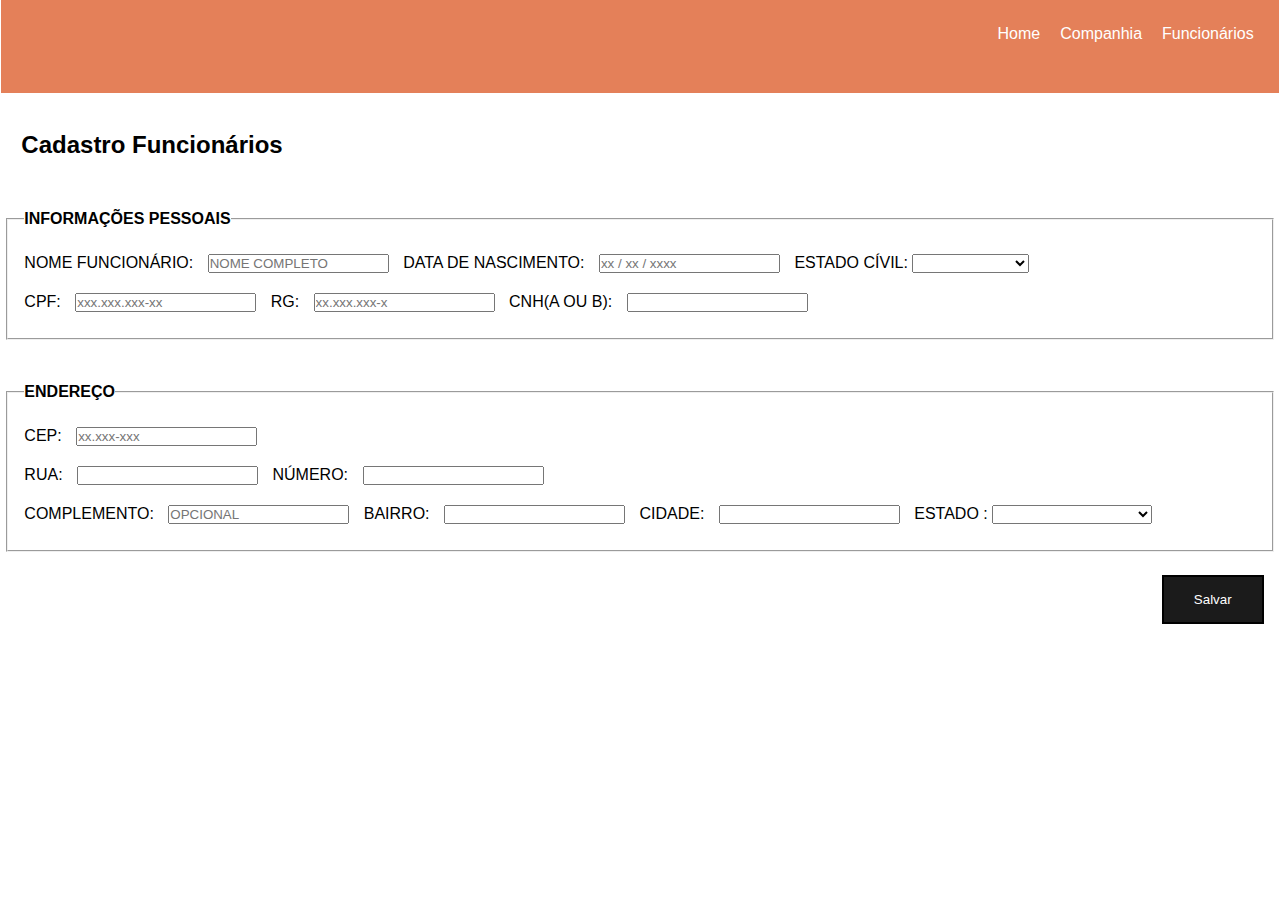
==== work.html @ 03dee949 "adicionado a estrutura" ====
<!DOCTYPE html>
<html lang="pt-br">
    <head>
        <meta charset="UTF-8">
        <meta name="viewport" content="width=device-width, initial-scale=1.0">
        <link rel="stylesheet" href="style.css">
        <link rel="icon" type="image/png" href="https://image.flaticon.com/icons/svg/1027/1027029.svg">
        <title>gFuncionário</title>
    </head>
    <body>
        <section id="container">
            <header id="cabecalho">
                <div>
                     <ul>
                         <li>
                             <a href="index.html">Home</a>    
                         </li>
                         <li>
                             <a href="#">Companhia</a>
                         </li>
                         <li>
                             <a href="">Funcionários</a>
                         </li>
                     </ul>
                </div>
            </header>
            <br>
            <div>
                <h2>Cadastro Funcionários</h2><br>
                <form id="work_us">
                    <fieldset>
                        <legend>Informações Pessoais</legend>
                        <label for="nomeFun">Nome Funcionário: </label>
                        <input type="text" id="nomeFun" placeholder="NOME COMPLETO">

                        <label for="dataNasc">Data de Nascimento:</label>
                        <input type="text" id="dataNasc" placeholder="xx / xx / xxxx" maxlength="8"> 

                        <label for="estado_civil">Estado Cívil:</label>
                        <select name="estado_civil" id="estado_civil">
                            <optgroup label="Estado Cívil">
                                <option value="" selected></option>
                                <option value="">Solteiro(a)</option>
                                <option value="">Casado(a)</option>
                                <option value="">Divorciado(a)</option>
                                <option value="">Viuvo(a)</option>
                            </optgroup>
                        </select> <br>

                        <label for="cpf">CPF:</label>
                        <input type="text" id="cpf" placeholder="xxx.xxx.xxx-xx"  maxlength="11">

                        <label for="rg">RG:</label>
                        <input type="text" id="rg" placeholder="xx.xxx.xxx-x" maxlength="9">

                        <label for="cnh-tipo">CNH(A ou B):</label>
                        <input type="text" id="cnh-tipo">
                    </fieldset>
                    <br>
                    <fieldset>
                        <legend>Endereço</legend>
                        <label for="cep">CEP:</label>
                        <input type="text" id="cep" placeholder="xx.xxx-xxx"> <br>

                        <label for="rua">Rua:</label>
                        <input type="text" name="" id="rua">

                        <label for="numero">Número:</label>
                        <input type="text" name="" id="numero"> <br>
                        
                        <label for="complement">Complemento:</label>
                        <input type="text" id="complement" placeholder="OPCIONAL">

                        <label for="bairro">Bairro:</label>
                        <input type="text" name="" id="bairro">

                        <label for="city">Cidade:</label>
                        <input type="text" name="" id="city">

                        <label for="estado">Estado :</label>
                        <select name="estado" id="estado">
                        <optgroup label="Estado">
                            <option value="Vazio" selected></option>
                            <option value="AC">Acre</option>
                            <option value="AL">Alagoas</option>
                            <option value="AP">Amapá</option>
                            <option value="AM">Amazonas</option>
                            <option value="BA">Bahia</option>
                            <option value="CE">Ceará</option>
                            <option value="ES">Espírito Santo</option>
                            <option value="GO">Goiás</option>
                            <option value="MA">Manharão</option>
                            <option value="MS">Mato Grosso do Sul</option>
                            <option value="MG">Minas Gerais</option>
                            <option value="PA">Pará</option>
                            <option value="PB">Pernambuco</option>
                            <option value="PI">Piauí</option>
                            <option value="RJ">Rio de Janeiro</option>
                            <option value="RN">Rio Grande do Norte</option>
                            <option value="RS">Rio Grande do Sul</option>
                            <option value="RO">Rondônia</option>
                            <option value="RR">Roraima</option>
                            <option value="SC">Santa Catarina</option>
                            <option value="SP">São Paulo</option>
                            <option value="SE">Sergipe</option>
                            <option value="TO">Tocantins</option>
                            <option value="DF">Distrito Federal</option>
                        </optgroup>
                        </select>

                    </fieldset>
                    
                   <div>
                        <input type="submit" id="submit" value="Salvar">

                    </div>
                </form>
            </div>
            
       
        </section> 
    </body>
</html>
---- style.css ----
*{
    margin: 0;
    padding: 0;
}
body{
    font-family: 'Trebuchet MS', 'Lucida Sans Unicode', 'Lucida Grande', 'Lucida Sans', Arial, sans-serif; 
}
#container{
    margin: 0 auto;
    width: 99.79vw;
    background-color: rgb(255, 255, 255);   
}

#cabecalho{
    padding: 15px;
    height: 7vh;
    background-color: rgb(228, 128, 89);
}

#cabecalho ul {
    list-style-type: none;
    float: right;
}
#cabecalho ul li{
    margin: 10px;
    float: left;
}
#cabecalho li a{
    text-decoration: none;
    line-height: 10px;
    color: #fff;
    cursor: pointer;
}

h1{
    margin: 30px;
    margin-left: 200px;
    font-family:'Playfair Display SC', serif;
    font-style: oblique;
    font-size: 2em;
    
}

#img-central{
    width: 30vw;
    margin-top: 30px;
    margin-left: 430px;
    opacity: 0.7;
    border-radius: 10px;
}

#footer{
    
    height: 7vh;
    padding: 15px;
    margin-top: 100px;
    font-size: 0.8em;
    color: #000;
    font-weight: bold;
    background-color: rgb(247, 203, 162);
}


/*HTML TRABALHE CONOSCO*/
h2{
    margin: 20px;
}
#work_us{

    margin: 5px;
}
legend{
    font-weight: bold;
}
fieldset{
    margin: 0.8em 0;
    padding: 1em ;
    text-transform: uppercase;
    position: relative;
    
}
label{
    display: inline;
}
input{
    margin: 10px;
}

#submit{
    padding: 15px 30px;
    float: right;
    background: rgb(27, 27, 27);
    color: #fff;
    border: 2px solid #000;
    cursor: pointer;
}
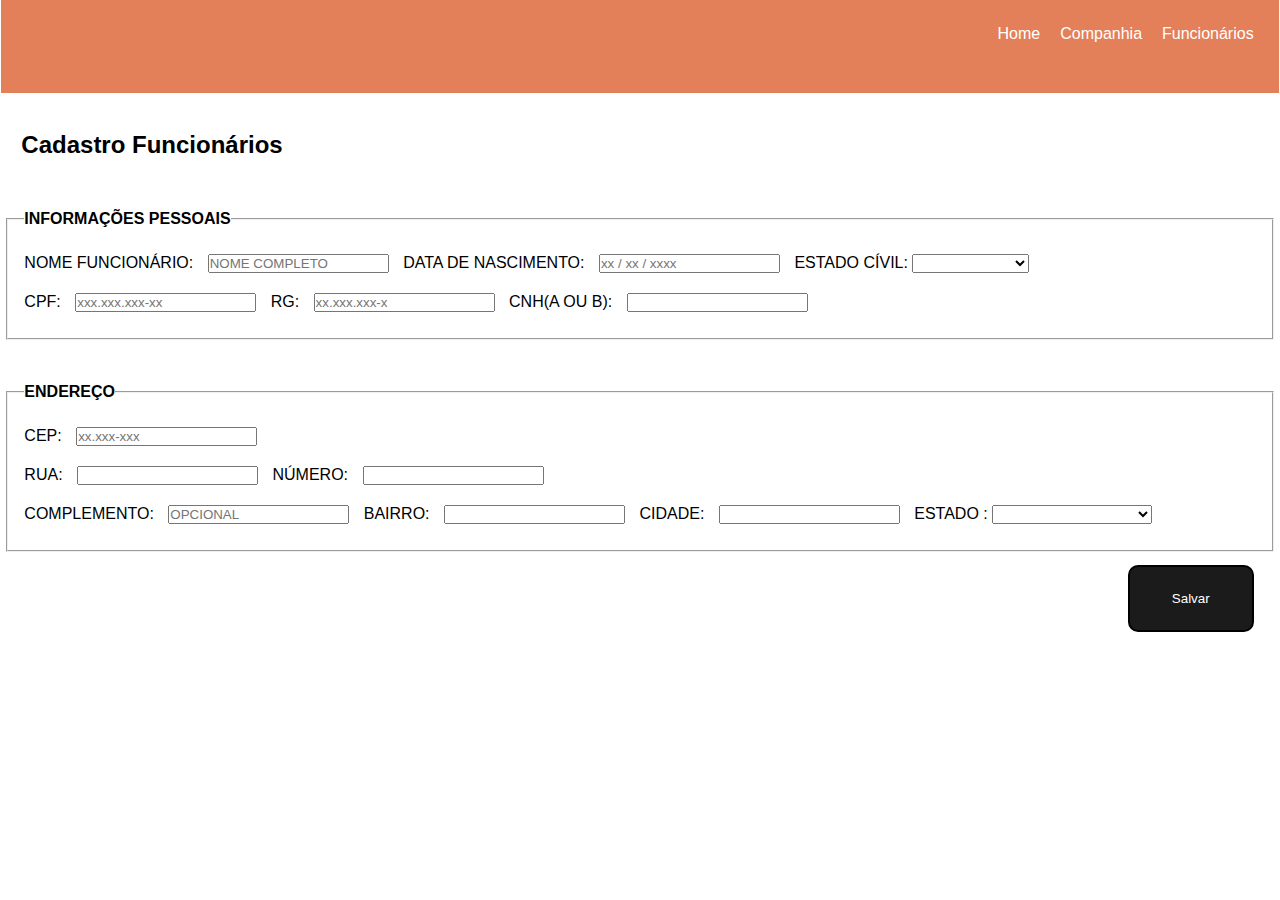
==== commit b71b161d: "colocar parametros de funcionamento na formulario de cadastro" ====
--- a/work.html
+++ b/work.html
@@ -5,7 +5,7 @@
         <meta name="viewport" content="width=device-width, initial-scale=1.0">
         <link rel="stylesheet" href="style.css">
         <link rel="icon" type="image/png" href="https://image.flaticon.com/icons/svg/1027/1027029.svg">
-        <title>gFuncionário</title>
+        <title>Funcionário</title>
     </head>
     <body>
         <section id="container">
@@ -34,10 +34,10 @@
                         <input type="text" id="nomeFun" placeholder="NOME COMPLETO">
 
                         <label for="dataNasc">Data de Nascimento:</label>
-                        <input type="text" id="dataNasc" placeholder="xx / xx / xxxx" maxlength="8"> 
+                        <input type="text" id="dataNasc" placeholder="xx / xx / xxxx" minlength="9" maxlength="10"> 
 
-                        <label for="estado_civil">Estado Cívil:</label>
-                        <select name="estado_civil" id="estado_civil">
+                        <label for="est_civil">Estado Cívil:</label>
+                        <select name="est_civil" id="est_civil">
                             <optgroup label="Estado Cívil">
                                 <option value="" selected></option>
                                 <option value="">Solteiro(a)</option>
@@ -48,10 +48,10 @@
                         </select> <br>
 
                         <label for="cpf">CPF:</label>
-                        <input type="text" id="cpf" placeholder="xxx.xxx.xxx-xx"  maxlength="11">
+                        <input type="text" id="cpf" placeholder="xxx.xxx.xxx-xx" minlength="13" maxlength="14">
 
                         <label for="rg">RG:</label>
-                        <input type="text" id="rg" placeholder="xx.xxx.xxx-x" maxlength="9">
+                        <input type="text" id="rg" placeholder="xx.xxx.xxx-x" minlength="11" maxlength="12">
 
                         <label for="cnh-tipo">CNH(A ou B):</label>
                         <input type="text" id="cnh-tipo">
@@ -66,7 +66,7 @@
                         <input type="text" name="" id="rua">
 
                         <label for="numero">Número:</label>
-                        <input type="text" name="" id="numero"> <br>
+                        <input type="text" name="" id="numero"minlength="2" maxlength="7"> <br>
                         
                         <label for="complement">Complemento:</label>
                         <input type="text" id="complement" placeholder="OPCIONAL">
@@ -111,8 +111,9 @@
                     </fieldset>
                     
                    <div>
-                        <input type="submit" id="submit" value="Salvar">
-
+                     <button id="submit">
+                        <input type="submit"  value="Salvar" onclick="CadSave">
+                    </button>
                     </div>
                 </form>
             </div>
--- a/style.css
+++ b/style.css
@@ -87,10 +87,17 @@
 }
 
 #submit{
-    padding: 15px 30px;
+    margin-right: 20px;
     float: right;
-    background: rgb(27, 27, 27);
+    background-color: rgb(27, 27, 27); 
+    border: 2px solid #000;
+    border-radius: 10px;
+}
+
+#submit input{
+    padding: 12px 30px;
+    background-color: rgb(27, 27, 27); 
     color: #fff;
-    border: 2px solid #000;
+    border: 2px solid rgb(27, 27, 27); ;
     cursor: pointer;
-}
+}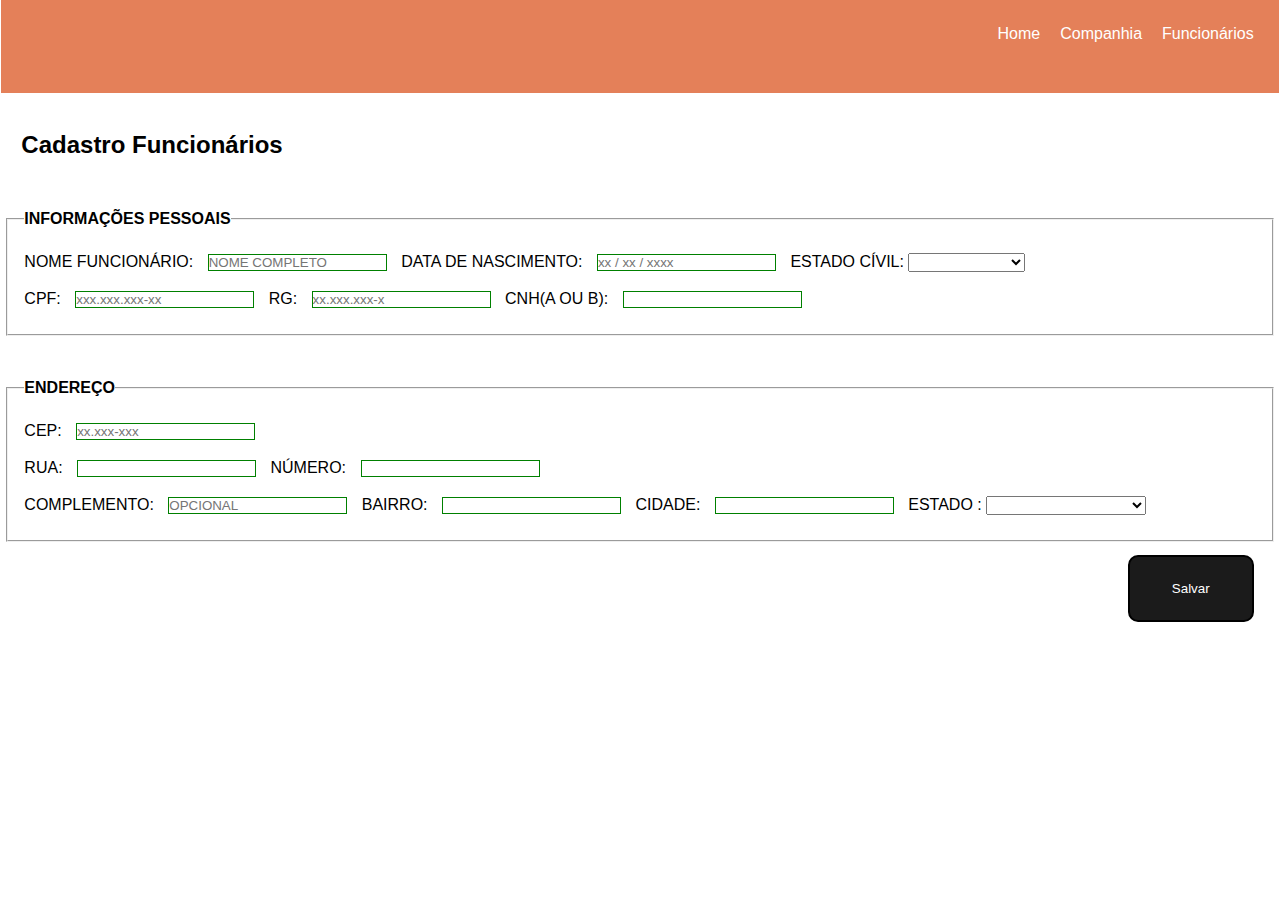
==== commit 5154d979: "parametro de alerta do formulario" ====
--- a/work.html
+++ b/work.html
@@ -27,17 +27,17 @@
             <br>
             <div>
                 <h2>Cadastro Funcionários</h2><br>
-                <form id="work_us">
-                    <fieldset>
+                <form id="work_us" name="work_us" onsubmit="return validForm()">
+                    <fieldset >
                         <legend>Informações Pessoais</legend>
                         <label for="nomeFun">Nome Funcionário: </label>
-                        <input type="text" id="nomeFun" placeholder="NOME COMPLETO">
+                        <input type="text" id="nomeFun" name="nomeFun" placeholder="NOME COMPLETO">
 
                         <label for="dataNasc">Data de Nascimento:</label>
-                        <input type="text" id="dataNasc" placeholder="xx / xx / xxxx" minlength="9" maxlength="10"> 
+                        <input type="text" id="dataNasc" name="dataNasc" placeholder="xx / xx / xxxx" minlength="9" maxlength="10"> 
 
                         <label for="est_civil">Estado Cívil:</label>
-                        <select name="est_civil" id="est_civil">
+                        <select name="est_civil" id="est_civil" name="est_civil">
                             <optgroup label="Estado Cívil">
                                 <option value="" selected></option>
                                 <option value="">Solteiro(a)</option>
@@ -48,37 +48,37 @@
                         </select> <br>
 
                         <label for="cpf">CPF:</label>
-                        <input type="text" id="cpf" placeholder="xxx.xxx.xxx-xx" minlength="13" maxlength="14">
+                        <input type="text" id="cpf" name="cpf" placeholder="xxx.xxx.xxx-xx" minlength="13" maxlength="14">
 
                         <label for="rg">RG:</label>
-                        <input type="text" id="rg" placeholder="xx.xxx.xxx-x" minlength="11" maxlength="12">
+                        <input type="text" id="rg" name="rg" placeholder="xx.xxx.xxx-x" minlength="11" maxlength="12">
 
                         <label for="cnh-tipo">CNH(A ou B):</label>
-                        <input type="text" id="cnh-tipo">
+                        <input type="text" id="cnh-tipo" name="cnh-tipo">
                     </fieldset>
                     <br>
                     <fieldset>
                         <legend>Endereço</legend>
                         <label for="cep">CEP:</label>
-                        <input type="text" id="cep" placeholder="xx.xxx-xxx"> <br>
+                        <input type="text" id="cep" name="cep" placeholder="xx.xxx-xxx"> <br>
 
                         <label for="rua">Rua:</label>
-                        <input type="text" name="" id="rua">
+                        <input type="text" name="" id="rua" name="rua">
 
                         <label for="numero">Número:</label>
-                        <input type="text" name="" id="numero"minlength="2" maxlength="7"> <br>
+                        <input type="text" name="numero" id="numero" minlength="2" maxlength="7"> <br>
                         
                         <label for="complement">Complemento:</label>
-                        <input type="text" id="complement" placeholder="OPCIONAL">
+                        <input type="text" id="complement" name="complement" placeholder="OPCIONAL">
 
                         <label for="bairro">Bairro:</label>
-                        <input type="text" name="" id="bairro">
+                        <input type="text" name="" id="bairro" name="bairro">
 
                         <label for="city">Cidade:</label>
-                        <input type="text" name="" id="city">
+                        <input type="text" name="" id="city" name="city">
 
                         <label for="estado">Estado :</label>
-                        <select name="estado" id="estado">
+                        <select name="estado" id="estado" name="estado">
                         <optgroup label="Estado">
                             <option value="Vazio" selected></option>
                             <option value="AC">Acre</option>
@@ -112,7 +112,7 @@
                     
                    <div>
                      <button id="submit">
-                        <input type="submit"  value="Salvar" onclick="CadSave">
+                        <input type="submit"  value="Salvar" onclick="cadFun()">
                     </button>
                     </div>
                 </form>
@@ -120,5 +120,7 @@
             
        
         </section> 
+
+        <script src="script.js"></script>
     </body>
 </html>--- a/style.css
+++ b/style.css
@@ -77,10 +77,20 @@
     padding: 1em ;
     text-transform: uppercase;
     position: relative;
+
     
+}
+fieldset input:valid{
+    border: 1px solid green;
+    outline: none;
+}
+fieldset input:invalid{
+    border: 1px solid red;
+    outline: none;
 }
 label{
     display: inline;
+    
 }
 input{
     margin: 10px;
@@ -100,4 +110,5 @@
     color: #fff;
     border: 2px solid rgb(27, 27, 27); ;
     cursor: pointer;
-}+}
+
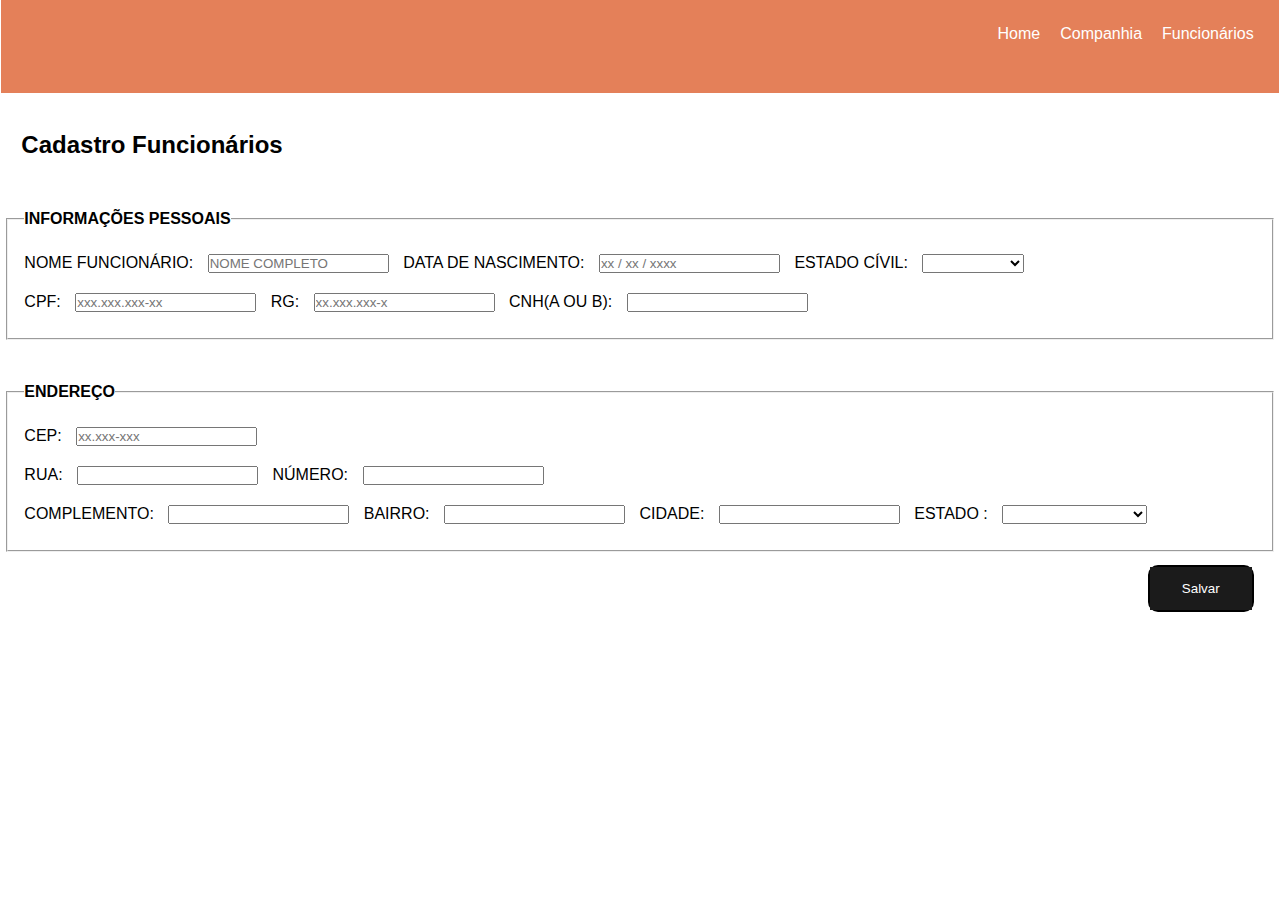
==== commit 89d86dfe: "parametro de alerta nos campos realizado" ====
--- a/work.html
+++ b/work.html
@@ -31,55 +31,52 @@
                     <fieldset >
                         <legend>Informações Pessoais</legend>
                         <label for="nomeFun">Nome Funcionário: </label>
-                        <input type="text" id="nomeFun" name="nomeFun" placeholder="NOME COMPLETO">
+                        <input class="inp" type="text" id="nomeFun" name="nomeFun" placeholder="NOME COMPLETO">
 
                         <label for="dataNasc">Data de Nascimento:</label>
-                        <input type="text" id="dataNasc" name="dataNasc" placeholder="xx / xx / xxxx" minlength="9" maxlength="10"> 
+                        <input class="inp" type="text" id="dataNasc" name="dataNasc" placeholder="xx / xx / xxxx"  maxlength="10"> 
 
                         <label for="est_civil">Estado Cívil:</label>
-                        <select name="est_civil" id="est_civil" name="est_civil">
-                            <optgroup label="Estado Cívil">
+                        <select class="inp" name="est_civil" id="est_civil" name="est_civil" required>
                                 <option value="" selected></option>
                                 <option value="">Solteiro(a)</option>
                                 <option value="">Casado(a)</option>
                                 <option value="">Divorciado(a)</option>
                                 <option value="">Viuvo(a)</option>
-                            </optgroup>
                         </select> <br>
 
                         <label for="cpf">CPF:</label>
-                        <input type="text" id="cpf" name="cpf" placeholder="xxx.xxx.xxx-xx" minlength="13" maxlength="14">
+                        <input class="inp" type="text" id="cpf" name="cpf" placeholder="xxx.xxx.xxx-xx"  maxlength="14">
 
                         <label for="rg">RG:</label>
-                        <input type="text" id="rg" name="rg" placeholder="xx.xxx.xxx-x" minlength="11" maxlength="12">
+                        <input class="inp" type="text" id="rg" name="rg" placeholder="xx.xxx.xxx-x"  maxlength="12">
 
                         <label for="cnh-tipo">CNH(A ou B):</label>
-                        <input type="text" id="cnh-tipo" name="cnh-tipo">
+                        <input class="inp" type="text" id="cnh-tipo" name="cnh-tipo">
                     </fieldset>
                     <br>
                     <fieldset>
                         <legend>Endereço</legend>
-                        <label for="cep">CEP:</label>
-                        <input type="text" id="cep" name="cep" placeholder="xx.xxx-xxx"> <br>
+                        <label  for="cep">CEP:</label>
+                        <input  class="inp" type="text" id="cep" name="cep" placeholder="xx.xxx-xxx" > <br>
 
                         <label for="rua">Rua:</label>
-                        <input type="text" name="" id="rua" name="rua">
+                        <input  class="inp" type="text" name="" id="rua" name="rua">
 
                         <label for="numero">Número:</label>
-                        <input type="text" name="numero" id="numero" minlength="2" maxlength="7"> <br>
+                        <input class="inp" type="text" name="numero" id="numero" maxlength="7"> <br>
                         
                         <label for="complement">Complemento:</label>
-                        <input type="text" id="complement" name="complement" placeholder="OPCIONAL">
+                        <input class="inp" type="text" id="complement" name="complement">
 
                         <label for="bairro">Bairro:</label>
-                        <input type="text" name="" id="bairro" name="bairro">
+                        <input class="inp" type="text" name="" id="bairro" name="bairro">
 
                         <label for="city">Cidade:</label>
-                        <input type="text" name="" id="city" name="city">
+                        <input class="inp" type="text" name="" id="city" name="city">
 
                         <label for="estado">Estado :</label>
-                        <select name="estado" id="estado" name="estado">
-                        <optgroup label="Estado">
+                        <select class="inp" name="estado" id="estado" name="estado" required>
                             <option value="Vazio" selected></option>
                             <option value="AC">Acre</option>
                             <option value="AL">Alagoas</option>
@@ -105,14 +102,13 @@
                             <option value="SE">Sergipe</option>
                             <option value="TO">Tocantins</option>
                             <option value="DF">Distrito Federal</option>
-                        </optgroup>
                         </select>
 
                     </fieldset>
                     
                    <div>
                      <button id="submit">
-                        <input type="submit"  value="Salvar" onclick="cadFun()">
+                        <input type="button"   value="Salvar">
                     </button>
                     </div>
                 </form>
--- a/style.css
+++ b/style.css
@@ -76,24 +76,18 @@
     margin: 0.8em 0;
     padding: 1em ;
     text-transform: uppercase;
-    position: relative;
+    position: relative;   
+}
 
-    
-}
-fieldset input:valid{
-    border: 1px solid green;
-    outline: none;
-}
-fieldset input:invalid{
-    border: 1px solid red;
-    outline: none;
-}
 label{
     display: inline;
     
 }
-input{
+
+
+.inp{
     margin: 10px;
+    outline: none;
 }
 
 #submit{
@@ -102,6 +96,7 @@
     background-color: rgb(27, 27, 27); 
     border: 2px solid #000;
     border-radius: 10px;
+
 }
 
 #submit input{
